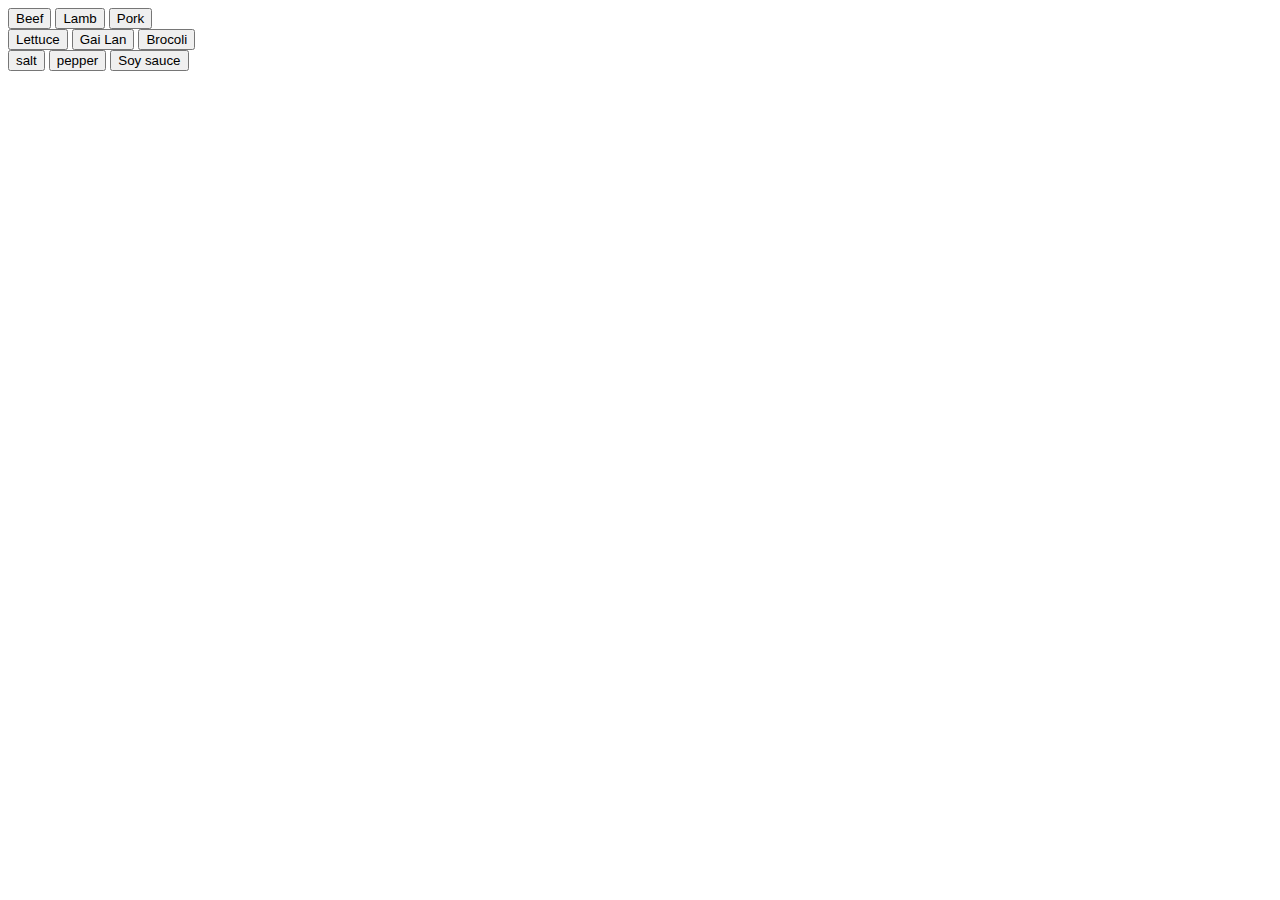
==== index.html @ 1725d0b6 "Create index.html" ====
<!DOCTYPE html>
<html lang="en">

<head>
    <meta charset="UTF-8">
    <meta http-equiv="X-UA-Compatible" content="IE=edge">
    <meta name="viewport" content="width=device-width, initial-scale=1.0">
    <title>Document</title>
</head>

<body>
    <script src="index.js"> </script>

    <div>
        <button> Beef</button>
        <button> Lamb</button>
        <button> Pork</button>
    </div>



    <div>
        <button> Lettuce</button>
        <button> Gai Lan</button>
        <button> Brocoli </button>
    </div>

    <div>
        <button> salt</button>
        <button> pepper</button>
        <button> Soy sauce</button>
    </div>


</body>

</html>
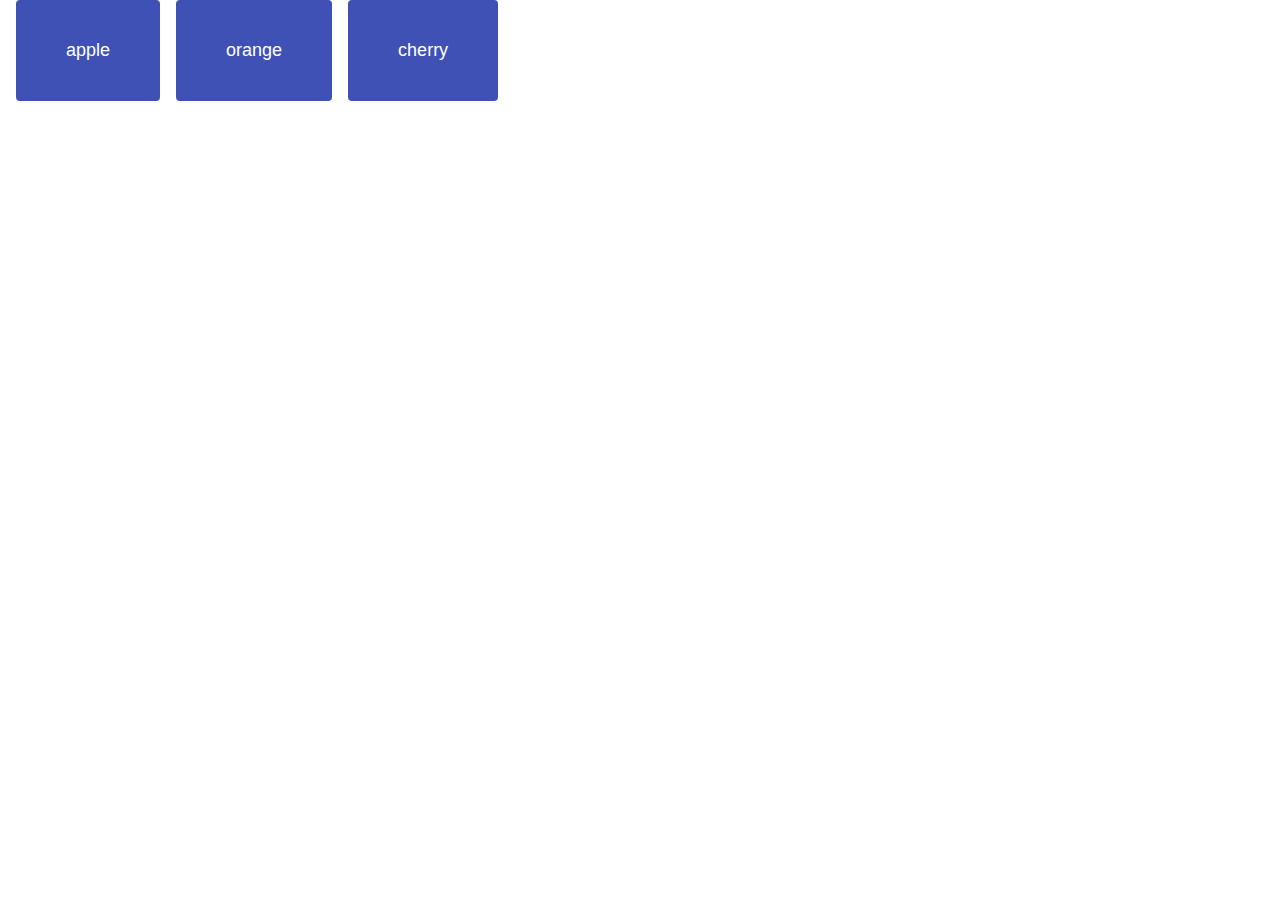
==== commit e56dec23: "press button generate by js" ====
--- a/index.html
+++ b/index.html
@@ -1,37 +1,87 @@
-<!DOCTYPE html>
-<html lang="en">
-
-<head>
-    <meta charset="UTF-8">
-    <meta http-equiv="X-UA-Compatible" content="IE=edge">
-    <meta name="viewport" content="width=device-width, initial-scale=1.0">
-    <title>Document</title>
-</head>
-
-<body>
-    <script src="index.js"> </script>
-
-    <div>
-        <button> Beef</button>
-        <button> Lamb</button>
-        <button> Pork</button>
-    </div>
-
-
-
-    <div>
-        <button> Lettuce</button>
-        <button> Gai Lan</button>
-        <button> Brocoli </button>
-    </div>
-
-    <div>
-        <button> salt</button>
-        <button> pepper</button>
-        <button> Soy sauce</button>
-    </div>
-
-
-</body>
-
-</html>
+<!DOCTYPE html>
+<html lang="en">
+<head>
+    <meta charset="UTF-8">
+    <meta name="ivan" content="nwHacksProjects">
+    <meta name="description" content="A webpage that will suggest cuisine and recipes based on ingredient you gives">
+    
+    <title>Recipe Selector</title>
+
+    <link rel="shortcut icon" href="favicon.ico" type="image/x-icon">
+    <link rel="stylesheet" href="style.css">
+    <script src="script.js" defer></script>
+</head>
+<body>
+    <!-- <div class="scene1">
+        <style>
+            hr {color:sienna;}
+            p {margin-left:20px;}
+            body {background-image:url("images/back40.gif");}
+        </style>
+        <button id="beef" class="pressbt" type="button" onclick="srcipt.js/myFunction()">beef</button>
+        <button id="chicken" class="pressbt" type="button" onclick="myFunction()">beef</button>
+        <button id="sheep" class="pressbt" type="button" onclick="myFunction()">beef</button>
+        <button id="pig" class="pressbt" type="button" onclick="myFunction()">beef</button>
+        <button id="beef" class="pressbt" type="button" onclick="myFunction()">beef</button>
+        <button id="beef" class="pressbt" type="button" onclick="myFunction()">beef</button>
+        <button id="beef" class="pressbt" type="button" onclick="myFunction()">beef</button>
+    </div>
+
+    <label for="tac1">
+        <input id="tac"name="terms-and-conditions">
+        I agree to the Terms and Conditions
+    </label>
+
+    <div id="MyDiv"></div>
+        <script>
+            function AddButton() {
+                var MyDiv =document.getElementById("MyDiv");
+                var bt =document.createElement("button");           //createElement生成button对象
+                bt.innerHTML = '删除'; 
+                bt.onclick = function () {                          //绑定点击事件
+                delete(this.parentNode.parentNode.id);
+            };
+            pictureDiv.appendChild(bt);                         //添加到页面
+        }
+        </script>
+    
+
+    <script>
+        function myFunction(x) {
+            document.getElementById(event.target.id).innerHTML="hi";
+            document.getElementById(event.target.id).style="background-color:white;";
+            console.log(x);
+        }
+    </script> -->
+    
+
+    <!-- // <script>
+    //     document.write("Hello World!")
+    //     var output = document.getElementById('output'),
+    //         btn    = document.getElementById('a');
+
+    //     var active;
+
+    //     btn.addEventListener('keydown', function(data) {
+    //         active = 'on';
+    //         output.innerHTML = active;
+    //     });
+
+    //     btn.addEventListener('keyup', function(data) {
+    //         active = 'off';
+    //         output.innerHTML = active;
+    //     });
+
+    //     btn.addEventListener('mousedown', function(data) {
+    //         active = 'on';
+    //         output.innerHTML = active;
+    //     });
+
+    //     btn.addEventListener('mouseup', function(data) {
+    //         active = 'off';
+    //         output.innerHTML = active;
+    //     });
+
+    // }</script>    -->
+</body>
+</html>--- a/style.css
+++ b/style.css
@@ -0,0 +1,41 @@
+.pressbt {
+    background-color:pink
+}
+
+/* Set up color variables. */
+:root {
+  --sky-blue: #03a9f4;
+  --darkest-gray: #424242;
+  --light-gray: #e0e0e0;
+}
+
+html {
+  overflow: hidden;
+}
+
+body {
+  overflow-y: scroll;
+}
+
+html,
+body {
+  width: 100%;
+  height: 100%;
+  margin: 0;
+  font-family: "Poppins", Helvetica, sans-serif;
+  font-weight: 300;
+}
+button {
+  margin-left: 16px;
+  background-color: #3f51b5;
+  padding: 40px 50px;
+  border-radius: 4px;
+  font-size: large;
+  color: white;
+  cursor: pointer;
+  border: none;
+}
+
+button:hover {
+  background-color: #03a9f4;
+}
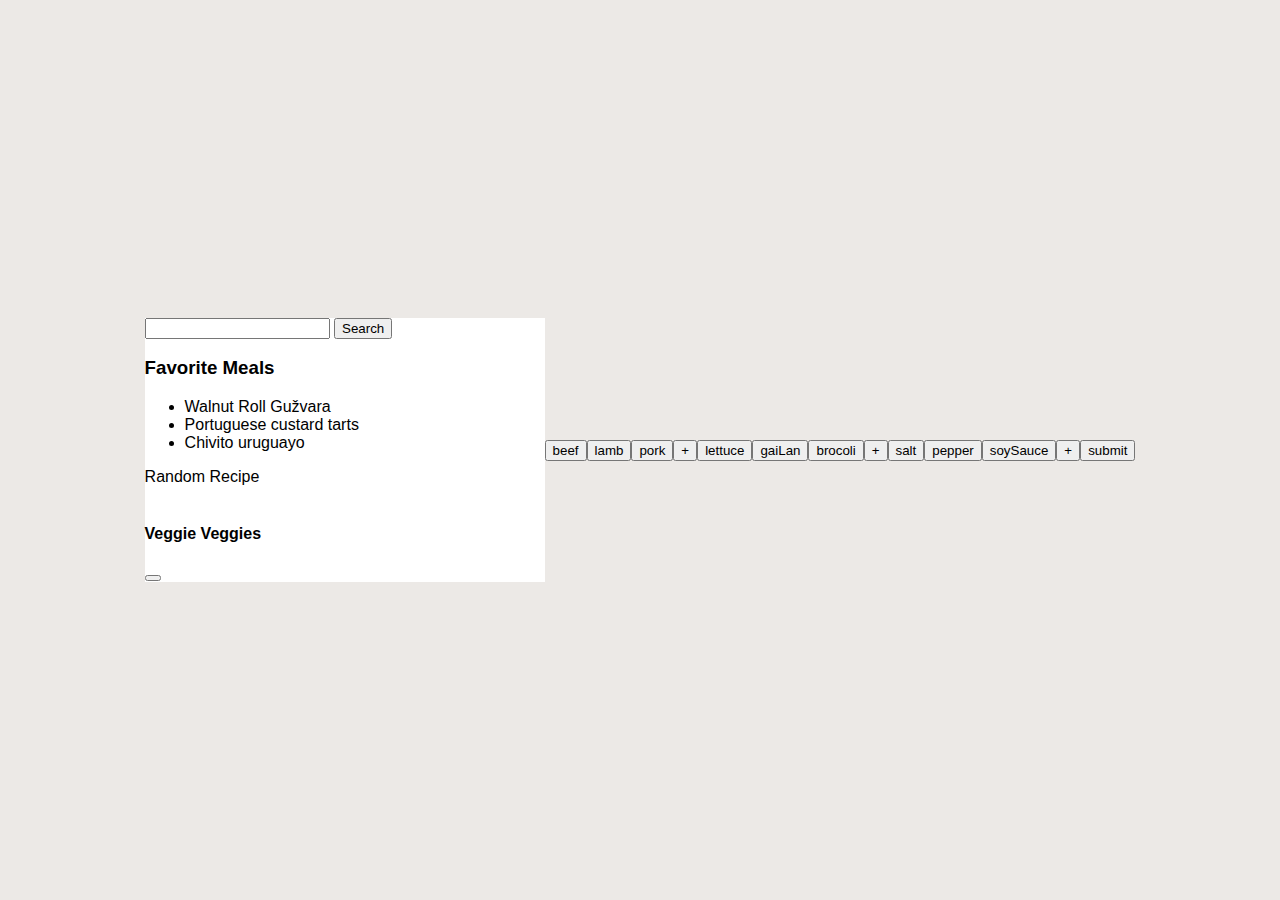
==== commit a0599109: "Add files via upload" ====
--- a/index.html
+++ b/index.html
@@ -1,87 +1,45 @@
-<!DOCTYPE html>
-<html lang="en">
-<head>
-    <meta charset="UTF-8">
-    <meta name="ivan" content="nwHacksProjects">
-    <meta name="description" content="A webpage that will suggest cuisine and recipes based on ingredient you gives">
-    
-    <title>Recipe Selector</title>
-
-    <link rel="shortcut icon" href="favicon.ico" type="image/x-icon">
-    <link rel="stylesheet" href="style.css">
-    <script src="script.js" defer></script>
-</head>
-<body>
-    <!-- <div class="scene1">
-        <style>
-            hr {color:sienna;}
-            p {margin-left:20px;}
-            body {background-image:url("images/back40.gif");}
-        </style>
-        <button id="beef" class="pressbt" type="button" onclick="srcipt.js/myFunction()">beef</button>
-        <button id="chicken" class="pressbt" type="button" onclick="myFunction()">beef</button>
-        <button id="sheep" class="pressbt" type="button" onclick="myFunction()">beef</button>
-        <button id="pig" class="pressbt" type="button" onclick="myFunction()">beef</button>
-        <button id="beef" class="pressbt" type="button" onclick="myFunction()">beef</button>
-        <button id="beef" class="pressbt" type="button" onclick="myFunction()">beef</button>
-        <button id="beef" class="pressbt" type="button" onclick="myFunction()">beef</button>
-    </div>
-
-    <label for="tac1">
-        <input id="tac"name="terms-and-conditions">
-        I agree to the Terms and Conditions
-    </label>
-
-    <div id="MyDiv"></div>
-        <script>
-            function AddButton() {
-                var MyDiv =document.getElementById("MyDiv");
-                var bt =document.createElement("button");           //createElement生成button对象
-                bt.innerHTML = '删除'; 
-                bt.onclick = function () {                          //绑定点击事件
-                delete(this.parentNode.parentNode.id);
-            };
-            pictureDiv.appendChild(bt);                         //添加到页面
-        }
-        </script>
-    
-
-    <script>
-        function myFunction(x) {
-            document.getElementById(event.target.id).innerHTML="hi";
-            document.getElementById(event.target.id).style="background-color:white;";
-            console.log(x);
-        }
-    </script> -->
-    
-
-    <!-- // <script>
-    //     document.write("Hello World!")
-    //     var output = document.getElementById('output'),
-    //         btn    = document.getElementById('a');
-
-    //     var active;
-
-    //     btn.addEventListener('keydown', function(data) {
-    //         active = 'on';
-    //         output.innerHTML = active;
-    //     });
-
-    //     btn.addEventListener('keyup', function(data) {
-    //         active = 'off';
-    //         output.innerHTML = active;
-    //     });
-
-    //     btn.addEventListener('mousedown', function(data) {
-    //         active = 'on';
-    //         output.innerHTML = active;
-    //     });
-
-    //     btn.addEventListener('mouseup', function(data) {
-    //         active = 'off';
-    //         output.innerHTML = active;
-    //     });
-
-    // }</script>    -->
-</body>
+<!DOCTYPE html>
+<html lang="en">
+<head>
+    <meta charset="UTF-8">
+    <meta name="ivan" content="nwHacksProjects">
+    <meta name="description" content="A webpage that will suggest cuisine and recipes based on ingredient you gives">
+    
+    <title>Recipes App</title>
+    <link rel="stylesheet" href="style.css">
+    <script src="script.js" defer></script>
+</head>
+<body>
+    <div class="mobile-container">
+        <header>
+            <input type="text">
+            <button id="search">Search
+
+            </button>
+        </header>
+        <div class="fav-container">
+            <h3>Favorite Meals</h3>
+            <ul>
+                <li><img src="https://www.themealdb.com/images/media/meals/u9l7k81628771647.jpg" alt=""><span>Walnut Roll Gužvara</span></li>
+                <li><img src="https://www.themealdb.com/images/media/meals/vmz7gl1614350221.jpg" alt=""><span>Portuguese custard tarts</span></li>
+                <li><img src="https://www.themealdb.com/images/media/meals/n7qnkb1630444129.jpg" alt=""><span>Chivito uruguayo</span></li>
+            </ul>
+        </div>
+        <div class ="meals">
+            <span class="random">
+                Random Recipe
+            </span>
+            <div class="meal">
+                <div class="meal-header">
+                    <img src="https://www.themealdb.com/images/media/meals/pn59o51628769837.jpg" alt="">
+                </div>
+                <div class="meal-body">
+                    <h4>Veggie Veggies</h4>
+                    <button></button>
+                </div>
+            </div>
+
+        </div>
+    </div>
+</body>
 </html>--- a/style.css
+++ b/style.css
@@ -1,41 +1,40 @@
-.pressbt {
-    background-color:pink
-}
 
-/* Set up color variables. */
-:root {
-  --sky-blue: #03a9f4;
-  --darkest-gray: #424242;
-  --light-gray: #e0e0e0;
-}
 
-html {
-  overflow: hidden;
+
+
+
+* {
+    box-sizing: border-box;
 }
 
 body {
-  overflow-y: scroll;
+    background: #ece9e6;
+    background: -webkit-linear-gradient(
+        to right,
+        #ffffff,
+        #ece9e6
+    );
+    background: linear-gradient(
+        to right,
+        #ffffff
+        #ece9e6
+    );
+    display: flex;
+    align-items:center;
+    justify-content: center;
+
+
+    font-family: "Poppins", sans-serif;
+    margin: 0;
+    min-height: 100vh;
 }
 
-html,
-body {
-  width: 100%;
-  height: 100%;
-  margin: 0;
-  font-family: "Poppins", Helvetica, sans-serif;
-  font-weight: 300;
-}
-button {
-  margin-left: 16px;
-  background-color: #3f51b5;
-  padding: 40px 50px;
-  border-radius: 4px;
-  font-size: large;
-  color: white;
-  cursor: pointer;
-  border: none;
+.mobile-container {
+    background-color:#fff;
+    width: 400px;
+
 }
 
-button:hover {
-  background-color: #03a9f4;
-}
+img {
+    max-width: 100%;
+}